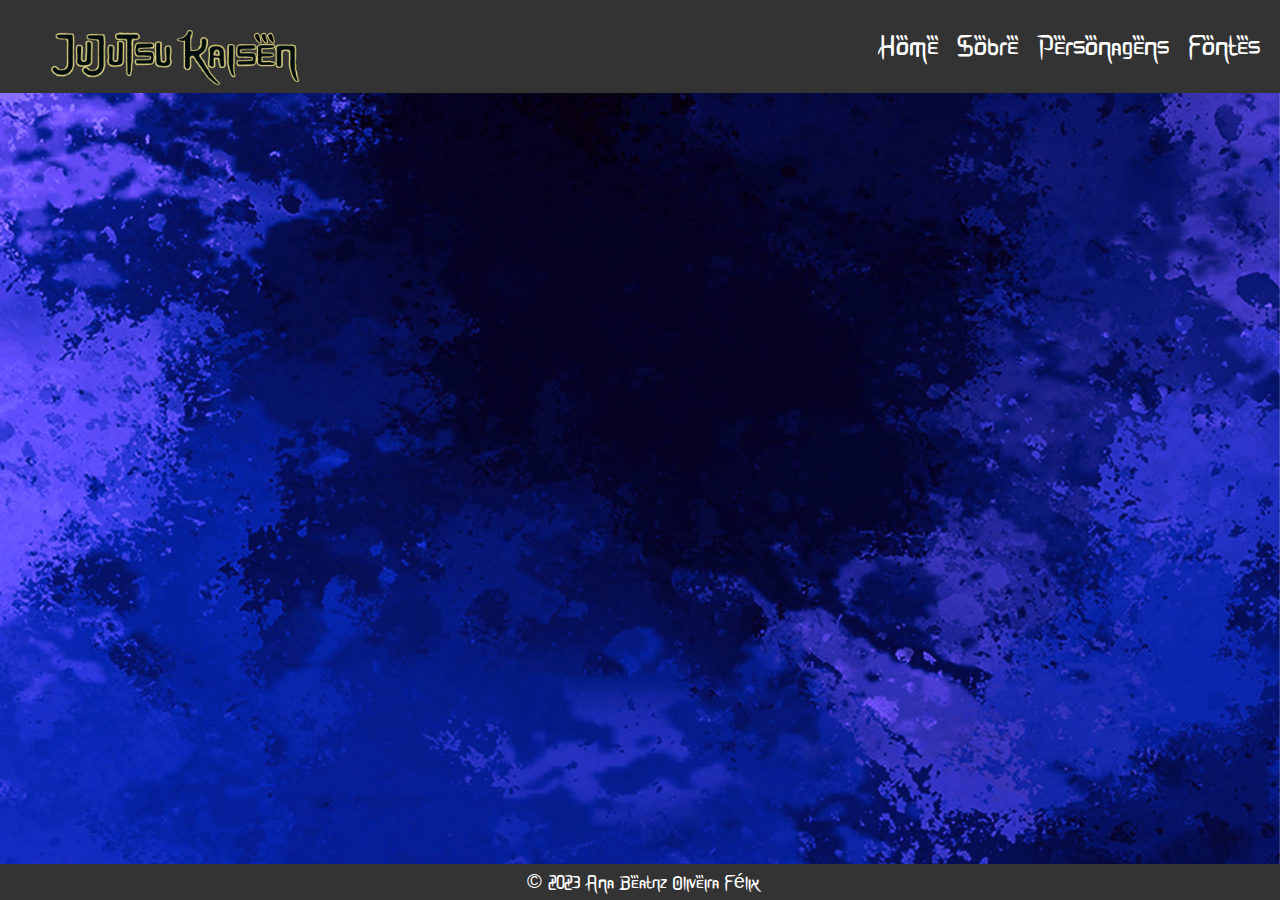
==== pages/fontes.html @ 1345c40d "Add files via upload" ====
<!DOCTYPE html>
<html lang="en">
<head>
    <meta charset="UTF-8">
    <meta name="viewport" content="width=device-width, initial-scale=1.0">
    <title>Jujutsu Kaisen - Fontes</title>
    <link rel="stylesheet" href="/css/fontes.css">
    <script src="/js/script.js"></script>
</head>
<body>
    <div id="menu-bar">
        <div id="logo-container">
            <img id="logo" src="/img/logo.png" alt="Logo">
        </div>
        <div id="menu-toggle" onclick="toggleMenu()">
            <div class="bar"></div>
            <div class="bar"></div>
            <div class="bar"></div>
        </div>        
        <ul id="menu" class="hidden">
            <li><a href="/index.html">Home</a></li>
            <li><a href="/loading/loading_sobre.html">Sobre</a></li>
            <li><a href="/loading/loading_personagens.html">Personagens</a></li>
            <li><a href="/loading/loading_fontes.html">Fontes</a></li>
        </ul>
    </div>
    <h1>Fontes</h1> 
    <footer>
        <p>&copy; 2023 Ana Beatriz Oliveira Félix</p>
    </footer>
</body>
</html>
---- css/fontes.css ----
body {
    margin: 0;
    padding: 0;
}

body::before {
    content: "";
    position: fixed;
    top: 0;
    left: 0;
    width: 100%;
    height: 100%;
    z-index: -1;
    background-image: url('/img/blue_bg.jpg');
    background-size: cover;
    background-position: center;
}

p {
    font-size: 30px;
    line-height: 1.5;
    margin: 5px 0;
    color: #ffffff;
    text-align: center;
}

h1 {
    font-size: 50px;
    text-align: center;
    color: #fff;
}

@font-face {
    font-family: 'MinhaFonte';
    src: url('/font/Jujutsu\ Kaisen.ttf') format('woff2');
    font-weight: normal;
    font-style: normal;
}

#logo-container {
    text-align: center;
    margin-top: 20px;
}

#logo {
    max-width: 250px;
    margin-left: 50px;
}

ul {
    list-style: none;
    padding: 0;
    margin: 0;
}

ul li {
    display: inline;
    margin-right: 20px;
}

ul li a {
    text-decoration: none;
    color: #333;
    font-size: 18px;
    position: relative;
    transition: color 0.3s;
}

ul li a::before {
    content: "";
    position: absolute;
    width: 100%;
    height: 2px;
    bottom: 0;
    left: 0;
    background: #ffe600;
    visibility: hidden;
    transform: scaleX(0);
    transition: all 0.3s ease-in-out;
}

ul li a:hover {
    color: #ffe600;
}

ul li a:hover::before {
    visibility: visible;
    transform: scaleX(1);
}

#menu-toggle {
    display: none;
    flex-direction: column;
    cursor: pointer;
    margin-right: 20px;
}

.bar {
    width: 30px;
    height: 3px;
    background-color: #fff;
    margin: 3px 0;
    border-radius: 3px;
}

#menu-bar {
    background: #333333;
    padding: 3px 0;
    display: flex;
    justify-content: space-between;
    align-items: center;
    position: fixed;
    top: 0;
    left: 0;
    width: 100%;
    z-index: 2;
}

#logo-container {
    text-align: center;
}

#menu-list {
    list-style: none;
    padding: 0;
    margin: 0;
}

#menu {
    font-family: 'MinhaFonte', sans-serif;
    list-style: none;
    padding: 0;
    margin: 0;
    display: flex;
    align-items: center;
}

#menu li {
    display: inline;
    margin-right: 20px;
}

#menu li a {
    text-decoration: none;
    color: #fff;
    font-size: 30px;
    transition: color 0.3s;
}

#menu li a:hover {
    color: #ffe600;
}

#menu.active {
    display: block;
    animation: fadeIn 0.5s ease;
}

.hidden {
    display: none;
}

@keyframes fadeIn {
    from {
        opacity: 0;
    }
    to {
        opacity: 1;
    }
}

@keyframes fadeOut {
    from {
        opacity: 1;
    }
    to {
        opacity: 0;
    }
}

body::-webkit-scrollbar {
    width: 10px;
  }
  
  body::-webkit-scrollbar-track {
    background: #08007e;
  }
  
  body::-webkit-scrollbar-thumb {
    background: #ffe600;
    border-radius: 5px;
  }

  body {
    scrollbar-width: thin;
    scrollbar-color: #ffe600 #ff7300;
  }

footer {
    background-color: #333;
    color: #fff;
    text-align: center;
    padding: 3px;
    position: fixed;
    bottom: 0;
    width: 100%;
    left: 0;
    right: 0
}

footer p {
    font-family: 'MinhaFonte', sans-serif;
    font-size: 20px;
    margin: 0;
}

@media (max-width: 768px) {
    #menu {
        display: none;
        flex-direction: column;
        align-items: center;
        position: absolute;
        top: 60px;
        left: 0;
        right: 0;
        background: #333;
        z-index: 1;
    }
    
    #menu.active {
        display: flex;
    }

    #menu li {
        display: block;
        margin-bottom: 20px;
    }

    #menu-toggle {
        display: flex;
    }

    #logo {
        max-width: 150px;
        margin-left: 20px;
    }

    #menu:not(.active) {
        display: none;
    }
}
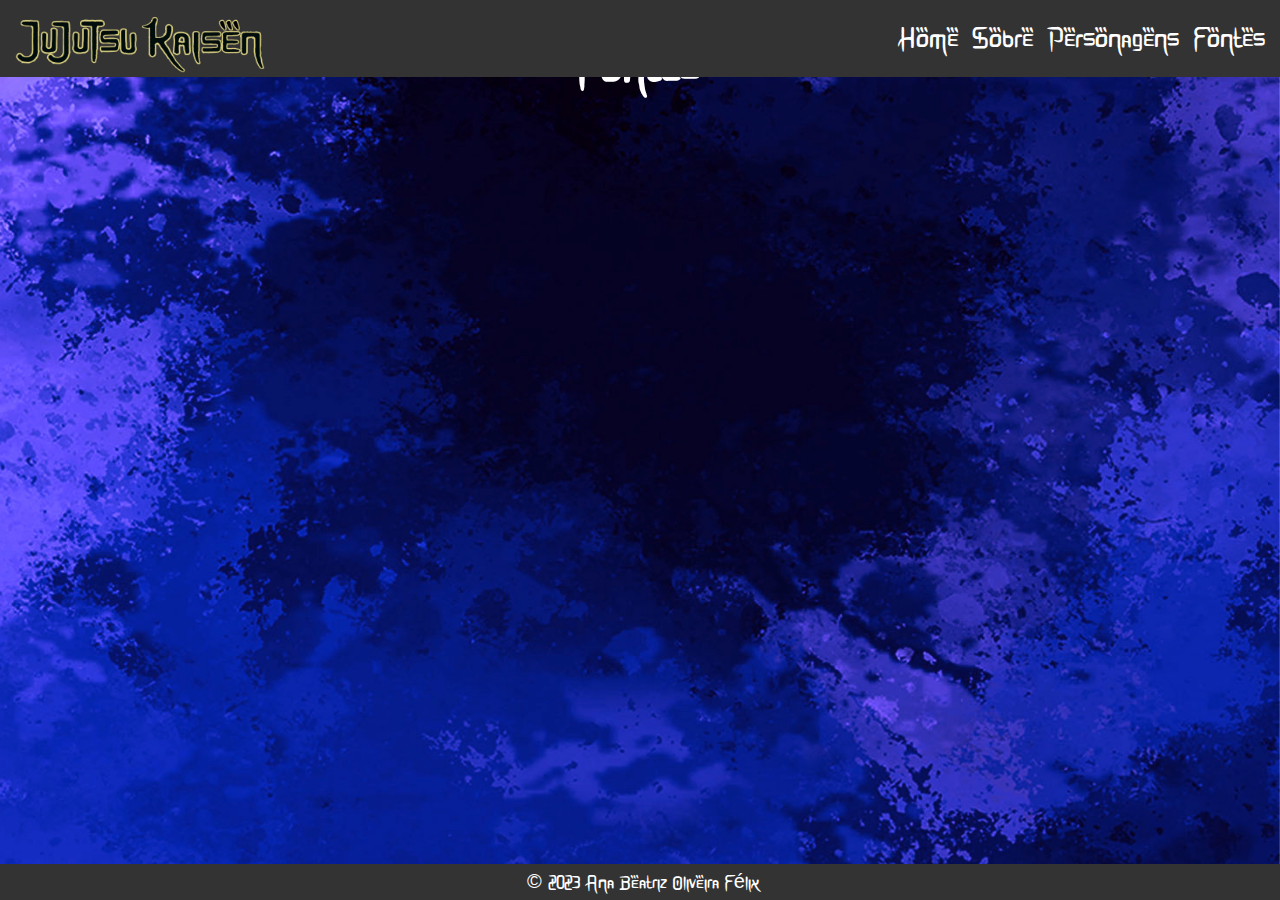
==== commit 8ccc9e76: "Add files via upload" ====
--- a/pages/fontes.html
+++ b/pages/fontes.html
@@ -1,11 +1,13 @@
 <!DOCTYPE html>
-<html lang="en">
+<html lang="pt-BR">
 <head>
     <meta charset="UTF-8">
     <meta name="viewport" content="width=device-width, initial-scale=1.0">
     <title>Jujutsu Kaisen - Fontes</title>
     <link rel="stylesheet" href="/css/fontes.css">
-    <script src="/js/script.js"></script>
+    <link rel="stylesheet" href="/css/shared.css">
+    <link rel="stylesheet" href="/css/responsive.css">
+    <script src="/js/menu.js"></script>
 </head>
 <body>
     <div id="menu-bar">
--- a/css/fontes.css
+++ b/css/fontes.css
@@ -1,28 +1,4 @@
-body {
-    margin: 0;
-    padding: 0;
-}
-
-body::before {
-    content: "";
-    position: fixed;
-    top: 0;
-    left: 0;
-    width: 100%;
-    height: 100%;
-    z-index: -1;
-    background-image: url('/img/blue_bg.jpg');
-    background-size: cover;
-    background-position: center;
-}
-
-p {
-    font-size: 30px;
-    line-height: 1.5;
-    margin: 5px 0;
-    color: #ffffff;
-    text-align: center;
-}
+@import url('shared.css');
 
 h1 {
     font-size: 50px;
@@ -35,217 +11,4 @@
     src: url('/font/Jujutsu\ Kaisen.ttf') format('woff2');
     font-weight: normal;
     font-style: normal;
-}
-
-#logo-container {
-    text-align: center;
-    margin-top: 20px;
-}
-
-#logo {
-    max-width: 250px;
-    margin-left: 50px;
-}
-
-ul {
-    list-style: none;
-    padding: 0;
-    margin: 0;
-}
-
-ul li {
-    display: inline;
-    margin-right: 20px;
-}
-
-ul li a {
-    text-decoration: none;
-    color: #333;
-    font-size: 18px;
-    position: relative;
-    transition: color 0.3s;
-}
-
-ul li a::before {
-    content: "";
-    position: absolute;
-    width: 100%;
-    height: 2px;
-    bottom: 0;
-    left: 0;
-    background: #ffe600;
-    visibility: hidden;
-    transform: scaleX(0);
-    transition: all 0.3s ease-in-out;
-}
-
-ul li a:hover {
-    color: #ffe600;
-}
-
-ul li a:hover::before {
-    visibility: visible;
-    transform: scaleX(1);
-}
-
-#menu-toggle {
-    display: none;
-    flex-direction: column;
-    cursor: pointer;
-    margin-right: 20px;
-}
-
-.bar {
-    width: 30px;
-    height: 3px;
-    background-color: #fff;
-    margin: 3px 0;
-    border-radius: 3px;
-}
-
-#menu-bar {
-    background: #333333;
-    padding: 3px 0;
-    display: flex;
-    justify-content: space-between;
-    align-items: center;
-    position: fixed;
-    top: 0;
-    left: 0;
-    width: 100%;
-    z-index: 2;
-}
-
-#logo-container {
-    text-align: center;
-}
-
-#menu-list {
-    list-style: none;
-    padding: 0;
-    margin: 0;
-}
-
-#menu {
-    font-family: 'MinhaFonte', sans-serif;
-    list-style: none;
-    padding: 0;
-    margin: 0;
-    display: flex;
-    align-items: center;
-}
-
-#menu li {
-    display: inline;
-    margin-right: 20px;
-}
-
-#menu li a {
-    text-decoration: none;
-    color: #fff;
-    font-size: 30px;
-    transition: color 0.3s;
-}
-
-#menu li a:hover {
-    color: #ffe600;
-}
-
-#menu.active {
-    display: block;
-    animation: fadeIn 0.5s ease;
-}
-
-.hidden {
-    display: none;
-}
-
-@keyframes fadeIn {
-    from {
-        opacity: 0;
-    }
-    to {
-        opacity: 1;
-    }
-}
-
-@keyframes fadeOut {
-    from {
-        opacity: 1;
-    }
-    to {
-        opacity: 0;
-    }
-}
-
-body::-webkit-scrollbar {
-    width: 10px;
-  }
-  
-  body::-webkit-scrollbar-track {
-    background: #08007e;
-  }
-  
-  body::-webkit-scrollbar-thumb {
-    background: #ffe600;
-    border-radius: 5px;
-  }
-
-  body {
-    scrollbar-width: thin;
-    scrollbar-color: #ffe600 #ff7300;
-  }
-
-footer {
-    background-color: #333;
-    color: #fff;
-    text-align: center;
-    padding: 3px;
-    position: fixed;
-    bottom: 0;
-    width: 100%;
-    left: 0;
-    right: 0
-}
-
-footer p {
-    font-family: 'MinhaFonte', sans-serif;
-    font-size: 20px;
-    margin: 0;
-}
-
-@media (max-width: 768px) {
-    #menu {
-        display: none;
-        flex-direction: column;
-        align-items: center;
-        position: absolute;
-        top: 60px;
-        left: 0;
-        right: 0;
-        background: #333;
-        z-index: 1;
-    }
-    
-    #menu.active {
-        display: flex;
-    }
-
-    #menu li {
-        display: block;
-        margin-bottom: 20px;
-    }
-
-    #menu-toggle {
-        display: flex;
-    }
-
-    #logo {
-        max-width: 150px;
-        margin-left: 20px;
-    }
-
-    #menu:not(.active) {
-        display: none;
-    }
 }--- a/css/shared.css
+++ b/css/shared.css
@@ -0,0 +1,213 @@
+body {
+    margin: 15px;
+    max-width: 100%;
+    overflow-x: hidden;
+}
+    
+body::before {
+    content: "";
+    position: fixed;
+    top: 0;
+    left: 0;
+    width: 100%;
+    height: 100%;
+    z-index: -1;
+    background-image: url('/img/blue_bg.jpg');
+    background-size: cover;
+    background-position: center;
+}
+
+p {
+    font-size: 30px;
+    line-height: 1.5;
+    margin: 5px 0;
+    color: #ffffff;
+    text-align: center;
+}
+
+h1 {
+    font-family: 'MinhaFonte';
+    font-size: 50px;
+    text-align: center;
+    color: #fff;
+}
+
+@font-face {
+    font-family: 'MinhaFonte';
+    src: url('/font/Jujutsu\ Kaisen.ttf') format('woff2');
+    font-weight: normal;
+    font-style: normal;
+}
+
+#logo-container {
+    text-align: center;
+    margin-top: 10px;
+    margin-left: 15px;
+}
+
+#logo {
+    max-width: 250px;
+}
+
+ul {
+    list-style: none;
+    padding: 0;
+    margin: 0;
+}
+
+ul li {
+    display: inline;
+    margin-right: 20px;
+}
+
+ul li a {
+    text-decoration: none;
+    font-size: 18px;
+    position: relative;
+    transition: color 0.3s;
+}
+
+ul li a::before {
+    content: "";
+    position: absolute;
+    width: 100%;
+    height: 2px;
+    bottom: 0;
+    left: 0;
+    visibility: hidden;
+    transform: scaleX(0);
+    transition: all 0.3s ease-in-out;
+}
+
+ul li a:hover {
+    color: #ffe600;
+}
+
+ul li a:hover::before {
+    visibility: visible;
+    transform: scaleX(1);
+}
+
+footer {
+    background-color: #333;
+    color: #fff;
+    text-align: center;
+    padding: 3px;
+    position: fixed;
+    bottom: 0;
+    width: 100%;
+    left: 0;
+    right: 0;
+}
+
+footer p {
+    font-family: 'MinhaFonte', sans-serif;
+    font-size: 20px;
+    margin: 0;
+}
+
+body::-webkit-scrollbar {
+    width: 10px;
+}
+
+body::-webkit-scrollbar-track {
+    background: #08007e;
+}
+
+body::-webkit-scrollbar-thumb {
+    background: #ffe600;
+    border-radius: 5px;
+}
+
+body {
+    scrollbar-width: thin;
+    scrollbar-color: #ffe600 #ff7300;
+}
+
+#menu-toggle {
+    display: none;
+    flex-direction: column;
+    cursor: pointer;
+    margin-right: 15px;
+}
+
+.bar {
+    width: 30px;
+    height: 3px;
+    background-color: #fff;
+    margin: 3px 0;
+    border-radius: 3px;
+}
+
+#menu-bar {
+    background: #333333;
+    display: flex;
+    align-items: center;
+    justify-content: space-between;
+    position: fixed;
+    top: 0;
+    left: 0;
+    width: 100%;
+    z-index: 2;
+}
+
+#menu-list {
+    text-align: right;
+    padding-right: 15px;
+}
+
+#menu-list li {
+    margin-right: 15px;
+}
+
+#menu {
+    font-family: 'MinhaFonte', sans-serif;
+    list-style: none;
+    padding: 0;
+    margin: 0;
+    display: flex;
+    align-items: center;
+}
+
+#menu li {
+    display: inline;
+    margin-right: 15px;
+}
+
+#menu li a {
+    text-decoration: none;
+    color: #fff;
+    font-size: 30px;
+    transition: color 0.3s;
+}
+
+#menu li a:hover {
+    color: #ffe600;
+}
+
+#menu.active {
+    display: block;
+    animation: fadeIn 0.5s ease;
+}
+
+.hidden {
+    display: none;
+}
+
+@keyframes fadeIn {
+    from {
+        opacity: 0;
+    }
+    to {
+        opacity: 1;
+    }
+}
+
+@keyframes fadeOut {
+    from {
+        opacity: 1;
+    }
+    to {
+        opacity: 0;
+    }
+}--- a/css/responsive.css
+++ b/css/responsive.css
@@ -0,0 +1,202 @@
+@import url('shared.css');
+
+@media (max-width: 768px) {
+    p {
+        font-size: 15px;
+        line-height: 1.5;
+        margin: 15px 0;
+    }
+
+    h1 {
+        font-size: 20px;
+        text-align: center;
+        margin: 15px 0;
+    }
+
+    .chibi-image {
+        max-width: 70px;
+        max-height: 70px;
+    }
+
+    #img-main-page {
+        max-width: 100%;
+        height: auto;
+        margin: 100px auto 0;
+    }
+
+    #menu {
+        display: none;
+        flex-direction: column;
+        align-items: center;
+        position: absolute;
+        top: 60px;
+        left: 0;
+        right: 0;
+        background: #333;
+        z-index: 1;
+    }
+    
+    #menu.active {
+        display: flex;
+    }
+
+    #menu li {
+        display: block;
+        margin-bottom: 20px;
+    }
+
+    #menu-toggle {
+        display: flex;
+    }
+
+    #menu:not(.active) {
+        display: none;
+    }
+
+    .container {
+        display: flex;
+        align-items: center;
+        justify-content: center;
+        margin-left: 15px;
+        margin-right: 15px;
+    }
+    
+    .sobre {
+        font-size: 20px;
+        line-height: 1.5;
+        color: #ffffff;
+        width: 50%;
+        margin-right: 100px;
+    }
+    
+    .img-manga {
+        border-radius: 15px;
+        max-width: 100%;
+    }
+    
+    .text {
+        font-size: 20px;
+        color: #ffffff;
+        margin-top: 15px;
+    }
+    
+    .characters, .movie {
+        max-width: 700px;
+        height: auto;
+        display: block;
+        margin: 0 auto;
+        border-radius: 5%;
+    }
+    
+    table {
+        width: 100%;
+        max-width: 100%;
+        margin: 30px auto;
+        border-collapse: collapse;
+        background: rgba(0, 0, 0, 0.7);
+        color: #fff;
+        overflow-x: hidden;
+    }
+    
+    table caption {
+        font-family: 'MinhaFonte', sans-serif;
+        font-size: 30px;
+        margin-bottom: 10px;
+    }
+    
+    table thead {
+        font-family: 'MinhaFonte', sans-serif;
+        background: #333;
+    }
+    
+    table th, table td {
+        padding: 12px;
+        text-align: center;
+        border: 1px solid #fff;
+    }
+    
+    table th {
+        background: rgb(0, 105, 153);
+        color: #fff;
+    }
+    
+    table tr:nth-child(even) {
+        background: rgba(0, 105, 153, 0.1);
+    }
+    
+    table tr:nth-child(odd) {
+        background: rgba(0, 105, 153, 0.2);
+    }
+    
+    table th img {
+        width: 30px;
+    }
+}
+
+@media (max-width: 320px) {
+    .container {
+        flex-direction: column;
+        align-items: center;
+        margin-left: 15px;
+        margin-right: 15px;
+    }
+
+    p, .sobre {
+        font-size: 15px;
+        line-height: 1.5;
+        margin: 15px 0;
+    }
+
+    h1 {
+        font-size: 20px;
+        text-align: center;
+        margin: 15px 0;
+    }
+
+    .img-manga img {
+        width: 150px;
+        max-width: none;
+        text-align: center;
+    }
+
+    .text {
+        font-size: 16px;
+    }
+
+    .characters,
+    .movie {
+        max-width: 100%;
+        height: auto;
+        display: block;
+    }
+
+    .page-title {
+        font-size: 30px;
+    }
+
+    .subtitle {
+        font-size: 15px;
+    }
+
+    #logo {
+        max-width: 150px;
+        margin-left: 10px;
+    }
+
+    table {
+        font-size: 14px;
+    }
+
+    table caption {
+        font-size: 24px;
+    }
+
+    table th, table td {
+        padding: 8px;
+        border: 1px solid #fff;
+    }
+
+    table th img {
+        width: 20px;
+    }
+}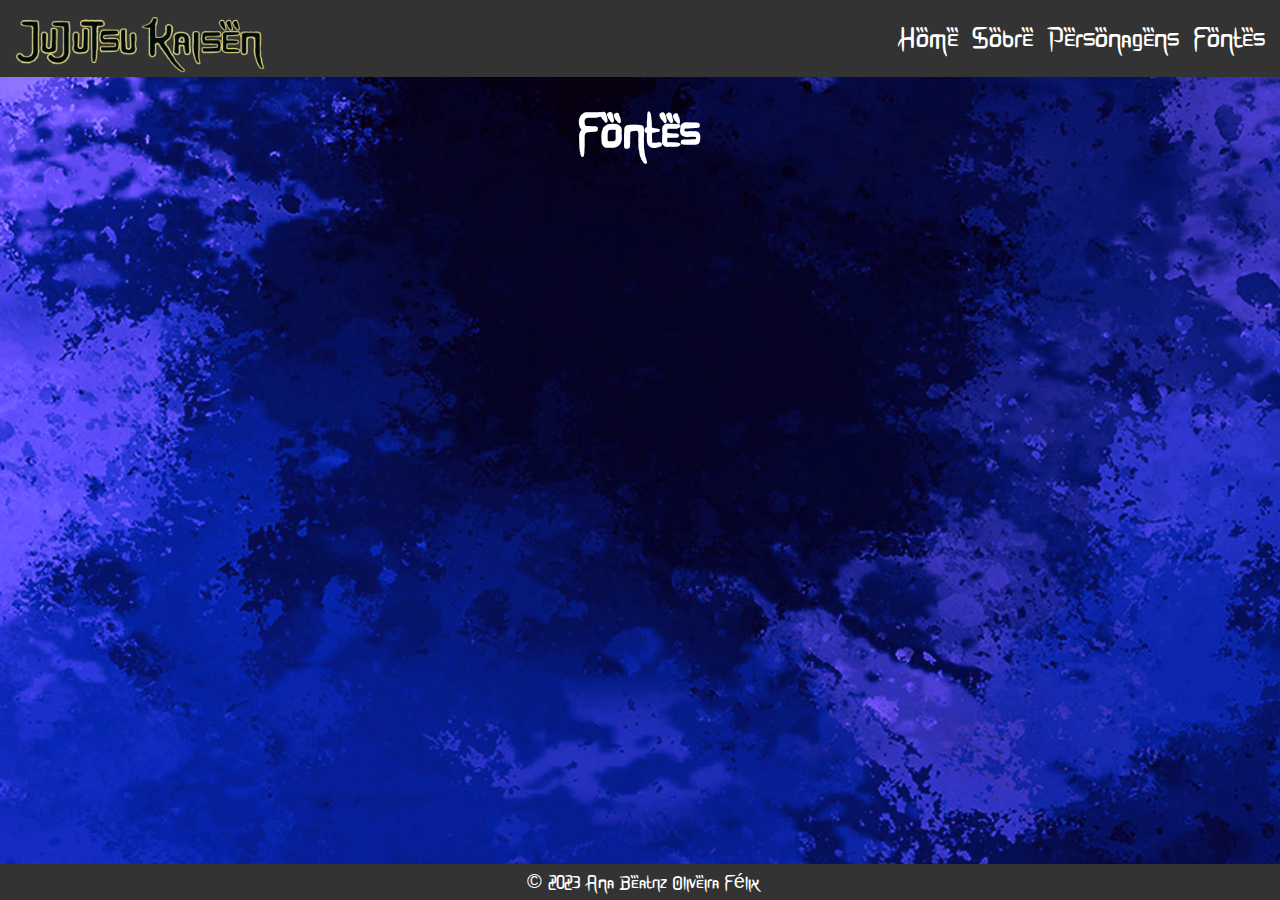
==== commit 628121bd: "Add files via upload" ====
--- a/pages/fontes.html
+++ b/pages/fontes.html
@@ -4,6 +4,7 @@
     <meta charset="UTF-8">
     <meta name="viewport" content="width=device-width, initial-scale=1.0">
     <title>Jujutsu Kaisen - Fontes</title>
+    <link rel="icon" type="image/x-icon" href="/img/emblem.ico">
     <link rel="stylesheet" href="/css/fontes.css">
     <link rel="stylesheet" href="/css/shared.css">
     <link rel="stylesheet" href="/css/responsive.css">
--- a/css/fontes.css
+++ b/css/fontes.css
@@ -1,10 +1,4 @@
 @import url('shared.css');
-
-h1 {
-    font-size: 50px;
-    text-align: center;
-    color: #fff;
-}
 
 @font-face {
     font-family: 'MinhaFonte';
--- a/css/shared.css
+++ b/css/shared.css
@@ -18,7 +18,7 @@
 }
 
 p {
-    font-size: 30px;
+    font-size: 20px;
     line-height: 1.5;
     margin: 5px 0;
     color: #ffffff;
@@ -27,6 +27,7 @@
 
 h1 {
     font-family: 'MinhaFonte';
+    margin-top: 100px;
     font-size: 50px;
     text-align: center;
     color: #fff;
--- a/css/responsive.css
+++ b/css/responsive.css
@@ -1,5 +1,3 @@
-@import url('shared.css');
-
 @media (max-width: 768px) {
     p {
         font-size: 15px;
@@ -66,7 +64,6 @@
         line-height: 1.5;
         color: #ffffff;
         width: 50%;
-        margin-right: 100px;
     }
     
     .img-manga {
@@ -135,10 +132,7 @@
 
 @media (max-width: 320px) {
     .container {
-        flex-direction: column;
         align-items: center;
-        margin-left: 15px;
-        margin-right: 15px;
     }
 
     p, .sobre {
